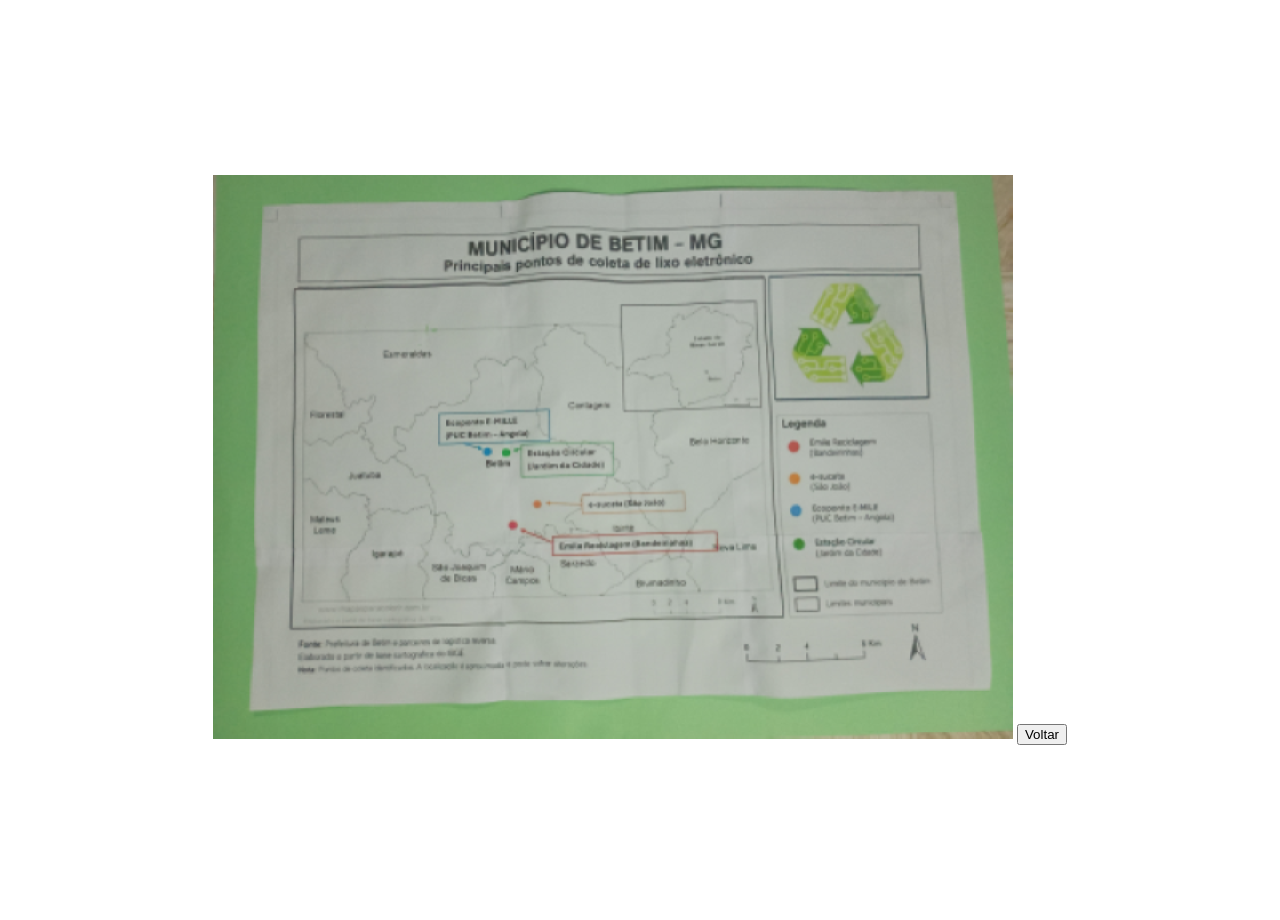
==== Pontos de coleta.html @ f6c2ac49 "Add files via upload" ====
<!DOCTYPE html>
<html>
<head>
    <meta charset="UTF-8">
    <meta name="viewport" content="width=device-width, initial-scale=1.0">
    <link rel="stylesheet" href="style.css">
    <title>Lixo eletrônico</title>
</head>
<body>
    <script src="script.js"></script>
    <div class="corpo">
        <img src="Pontos de coleta.png">
        <button onclick="outra_pagina('index.html')">Voltar</button>
    </div>    
</body>
</html>
---- style.css ----
body{
    display: flex;
    justify-content: center;
    align-items: center;
    flex-direction: column;
    min-height: 100vh;
    margin: 10px;
}
.corpo{
    text-align: center;
    margin: 20px;
    max-width: 900px;
    width: 100%;
    box-sizing: border-box;
}
h1{
    font-family: Arial;
}
p{
    text-align: left;
    font-family: Arial;
    font-size: 18px;
    margin: 10px 0;
}
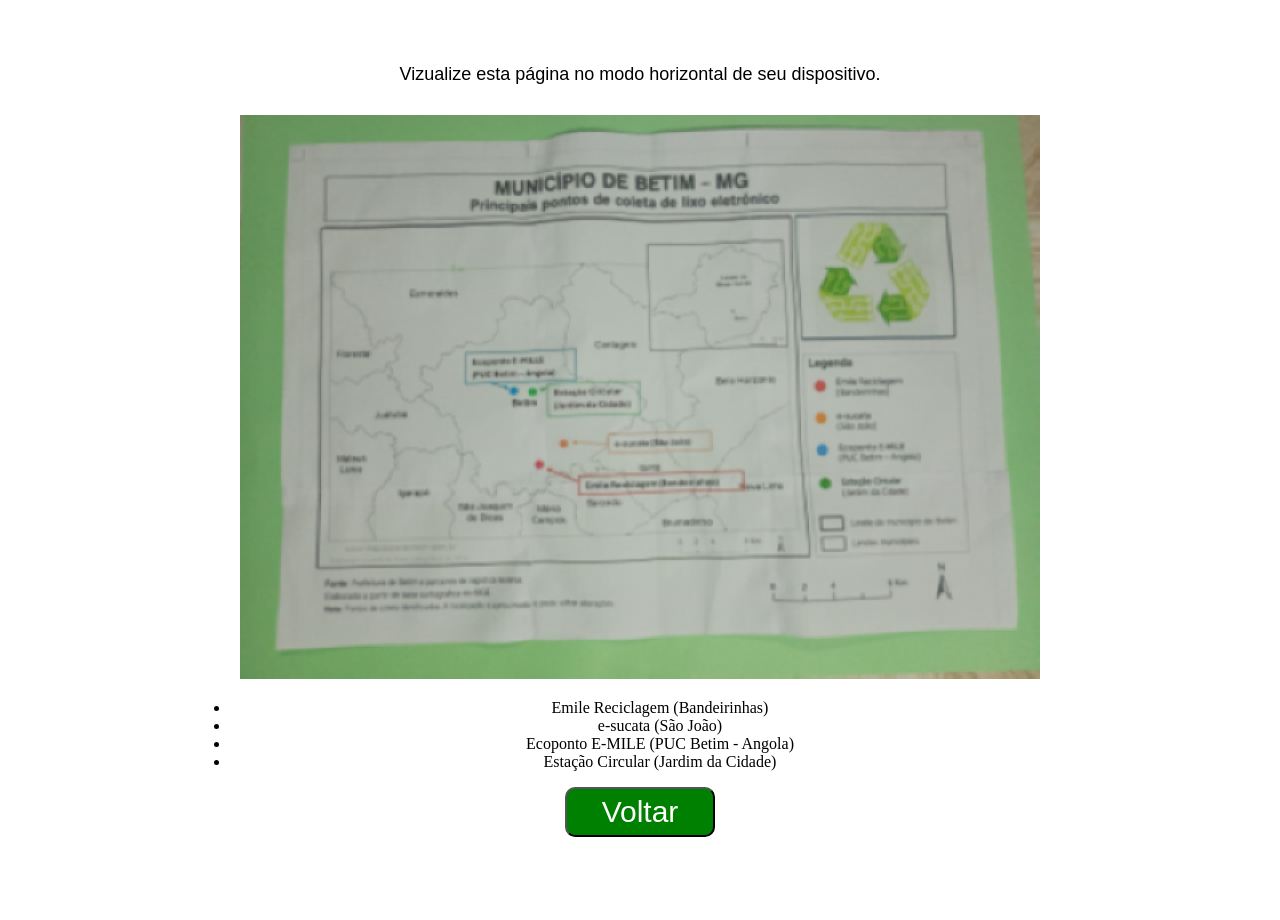
==== commit f7de3925: "Update Pontos de coleta.html with new content Added a paragraph and a list of collection points to t" ====
--- a/Pontos de coleta.html
+++ b/Pontos de coleta.html
@@ -7,10 +7,17 @@
     <title>Lixo eletrônico</title>
 </head>
 <body>
+    <p>Vizualize esta página no modo horizontal de seu dispositivo.</p>
     <script src="script.js"></script>
     <div class="corpo">
         <img src="Pontos de coleta.png">
+        <ul>
+            <li class="vermelho">Emile Reciclagem (Bandeirinhas)</li>
+            <li class="laranja">e-sucata (São João)</li>
+            <li class="azul">Ecoponto E-MILE (PUC Betim - Angola)</li>
+            <li class="verde">Estação Circular (Jardim da Cidade)</li>
+        </ul>
         <button onclick="outra_pagina('index.html')">Voltar</button>
     </div>    
 </body>
-</html>+</html>
--- a/style.css
+++ b/style.css
@@ -21,4 +21,26 @@
     font-family: Arial;
     font-size: 18px;
     margin: 10px 0;
-}+}
+a{
+    text-align: left;
+    font-family: Arial;
+    font-size: 18px;
+    margin: 10px 0;
+    color: green;
+}
+button{
+    width: 150px;
+    height: 50px;
+    background-color: green;
+    color: white;
+    border-radius: 10px;
+    font-family: Arial;
+    font-size: 30px;
+    display: block;
+    margin: 10px auto;
+    transition: all ease-in-out 0.45s;
+}
+button:hover{
+    background-color: darkgreen;
+}
